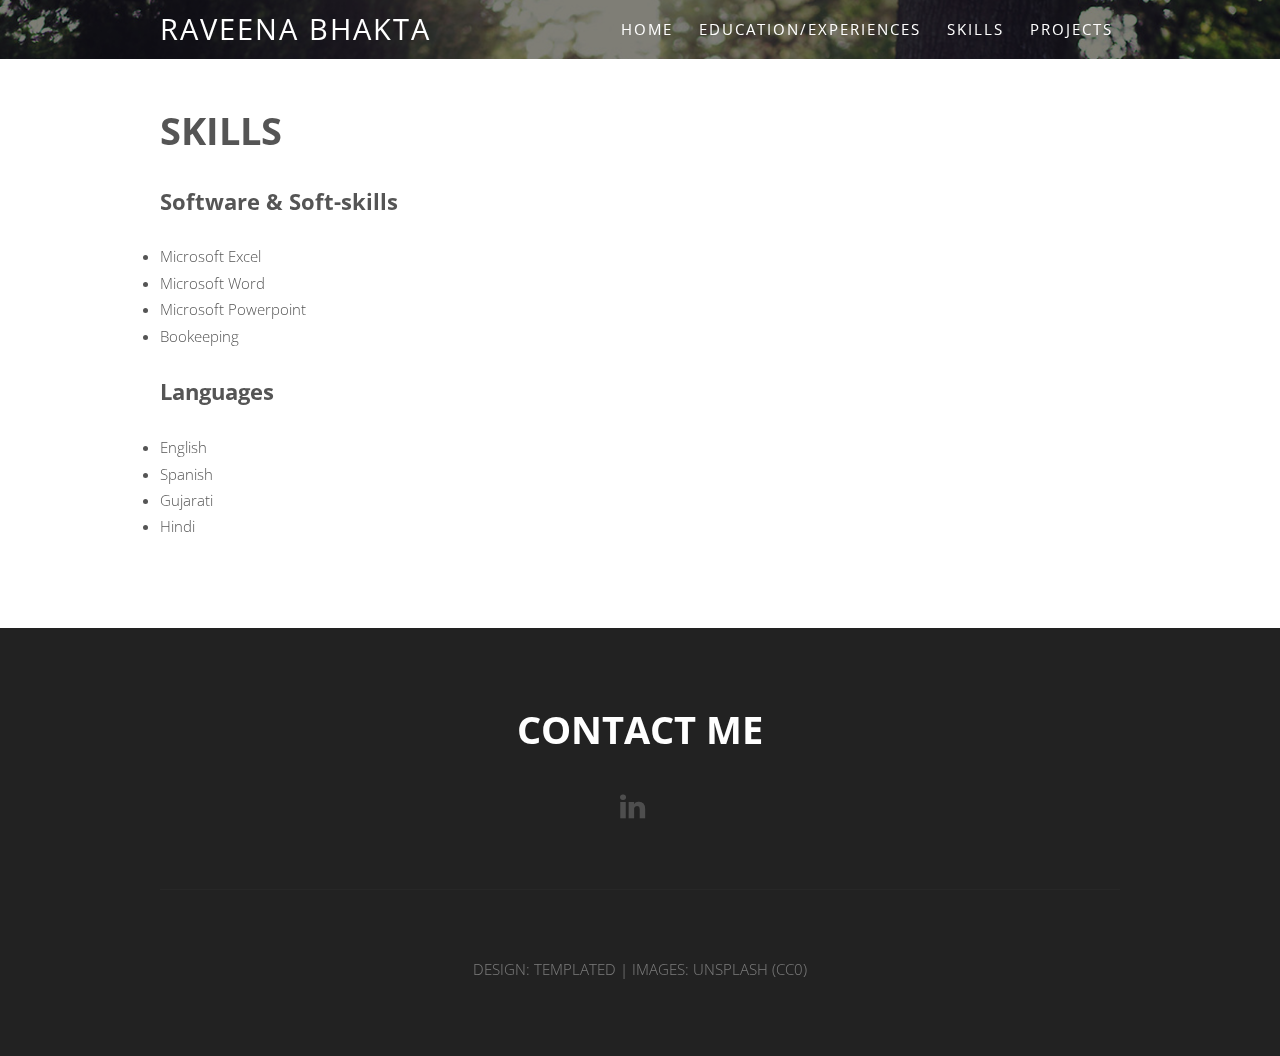
==== skills.html @ ce0762de "Adding main files" ====
<!DOCTYPE HTML>
<!--
	Solarize by TEMPLATED
	templated.co @templatedco
	Released for free under the Creative Commons Attribution 3.0 license (templated.co/license)
-->
<html>
	<head>
		<title>Skills</title>
		<meta http-equiv="content-type" content="text/html; charset=utf-8" />
		<meta name="description" content="" />
		<meta name="keywords" content="" />
		<!--[if lte IE 8]><script src="css/ie/html5shiv.js"></script><![endif]-->
		<script src="js/jquery.min.js"></script>
		<script src="js/jquery.dropotron.min.js"></script>
		<script src="js/skel.min.js"></script>
		<script src="js/skel-layers.min.js"></script>
		<script src="js/init.js"></script>
		<noscript>
			<link rel="stylesheet" href="css/skel.css" />
			<link rel="stylesheet" href="css/style.css" />
		</noscript>
		<!--[if lte IE 8]><link rel="stylesheet" href="css/ie/v8.css" /><![endif]-->
	</head>
	<body>

		<!-- Header Wrapper -->
			<div class="wrapper style1">

			<!-- Header -->
				<div id="header">
					<div class="container">

						<!-- Logo -->
							<h1><a href="index.html" id="logo">Raveena Bhakta</a></h1>

						<!-- Nav -->
							<nav id="nav">
								<ul>
									<li class="active"><a href="index.html">Home</a></li>
									<!--
									<li>
										<a href="">Dropdown</a>
										<ul>
											<li><a href="#">Lorem ipsum dolor</a></li>
											<li><a href="#">Magna phasellus</a></li>
											<li><a href="#">Etiam dolore nisl</a></li>
											<li>
												<a href="">Phasellus consequat</a>
												<ul>
													<li><a href="#">Lorem ipsum dolor</a></li>
													<li><a href="#">Phasellus consequat</a></li>
													<li><a href="#">Magna phasellus</a></li>
													<li><a href="#">Etiam dolore nisl</a></li>
													<li><a href="#">Veroeros feugiat</a></li>
												</ul>
											</li>
											<li><a href="#">Veroeros feugiat</a></li>
										</ul>
									</li>
								-->
									<li><a href="edu.html">Education/Experiences</a></li>
									<li><a href="skills.html">Skills</a></li>
									<li><a href="projects.html">Projects</a></li>
								</ul>
							</nav>

					</div>
				</div>
			</div>

		<!-- Main -->
			<div id="main" class="wrapper style4">
				<div class="container">
					<div class="row">

						<!-- Content -->
						<div id="content" class="8u skel-cell-important">
							<section>
								<header class="major">
									<h2>Skills</h2>
									<!--<span class="byline">Nullam non wisi a sem semper eleifend</span>-->
								</header>
								<h2>Software & Soft-skills</h2>
								<p></p>
					            <ul style="list-style-type:disc;">
									<li>Microsoft Excel</li>
									<li>Microsoft Word</li>
									<li>Microsoft Powerpoint</li>
									<li>Bookeeping</li>
								</ul>

					            <h2>Languages</h2>
								<p></p>
								<ul style="list-style-type:disc;">
									<li>English</li>
									<li>Spanish</li>
									<li>Gujarati</li>
									<li>Hindi</li>
								</ul>

							</section>
						</div>
					</div>
				</div>
			</div>

						<!-- Sidebar -->
		<!--
						<div id="sidebar" class="4u">
							<section>
								<header class="major">
									<h2>Etiam malesuada</h2>
								</header>
								<ul class="default">
									<li><a href="#">Pellentesque lectus gravida blandit</a></li>
									<li><a href="#">Lorem ipsum consectetuer adipiscing</a></li>
									<li><a href="#">Phasellus nibh pellentesque congue</a></li>
									<li><a href="#">Cras vitae metus aliquam pharetra</a></li>
									<li><a href="#">Maecenas vitae orci feugiat eleifend</a></li>
									<li><a href="#">Phasellus nibh pellentesque congue</a></li>
									<li><a href="#">Cras vitae metus aliquam pharetra</a></li>
								</ul>
							</section>
							<section>
								<header class="major">
									<h2>Mauris vulputate</h2>
								</header>
								<ul class="default">
									<li><a href="#">Pellentesque lectus gravida blandit</a></li>
									<li><a href="#">Lorem ipsum consectetuer adipiscing</a></li>
									<li><a href="#">Phasellus nibh pellentesque congue</a></li>
									<li><a href="#">Cras vitae metus aliquam pharetra</a></li>
									<li><a href="#">Maecenas vitae orci feugiat eleifend</a></li>
									<li><a href="#">Phasellus nibh pellentesque congue</a></li>
									<li><a href="#">Cras vitae metus aliquam pharetra</a></li>
								</ul>
							</section>
						</div>

					</div>
				</div>
			</div>
		-->

		<!-- Team -->
			<!--
			<div class="wrapper style5">
				<section id="team" class="container">
					<header class="major">
						<h2>Cras vitae metus aliNuam</h2>
						<span class="byline">pulvinar mollis. Vestibulum sem magna, elementum vestibulum arcu</span>
					</header>
					<div class="row">
						<div class="3u">
							<a href="#" class="image"><img src="images/placeholder.png" alt=""></a>
							<h3>Molly Millions</h3>
							<p>In posuere eleifend odio quisque semper augue wisi ligula.</p>
						</div>
						<div class="3u">
							<a href="#" class="image"><img src="images/placeholder.png" alt=""></a>
							<h3>Henry Dorsett Case</h3>
							<p>In posuere eleifend odio quisque semper augue wisi ligula.</p>
						</div>
						<div class="3u">
							<a href="#" class="image"><img src="images/placeholder.png" alt=""></a>
							<h3>Willis Corto</h3>
							<p>In posuere eleifend odio quisque semper augue wisi ligula.</p>
						</div>
						<div class="3u">
							<a href="#" class="image"><img src="images/placeholder.png" alt=""></a>
							<h3>Linda Lee</h3>
							<p>In posuere eleifend odio quisque semper augue wisi ligula.</p>
						</div>
					</div>
				</section>
			</div>
		-->
	<!-- Footer -->
		<div id="footer">
			<section class="container">
				<header class="major">
					<h2>Contact me</h2>
					<!--<span class="byline">Integer sit amet pede vel arcu aliquet pretium</span>-->
					<span></span>
				</header>
				<ul class="icons">
					<!--
					<li class="active"><a href="#" class="fa fa-facebook"><span>Facebook</span></a></li>
					<li><a href="#" class="fa fa-twitter"><span>Twitter</span></a></li>
					<li><a href="#" class="fa fa-dribbble"><span>Pinterest</span></a></li>
					-->
					<li><a href="https://www.linkedin.com/in/raveena-bhakta/" class="fa fa-linkedin"><span>LinkedIn</span></a></li>
				</ul>
				<hr />
			</section>

			<!-- Copyright -->
				<div id="copyright">
					Design: <a href="http://templated.co">TEMPLATED</a> | Images: <a href="http://unsplash.com">Unsplash</a> (<a href="http://unsplash.com/cc0">CC0</a>)
				</div>
		</div>

	</body>
</html>
---- css/skel.css ----
/* Resets (http://meyerweb.com/eric/tools/css/reset/ | v2.0 | 20110126 | License: none (public domain)) */

	html,body,div,span,applet,object,iframe,h1,h2,h3,h4,h5,h6,p,blockquote,pre,a,abbr,acronym,address,big,cite,code,del,dfn,em,img,ins,kbd,q,s,samp,small,strike,strong,sub,sup,tt,var,b,u,i,center,dl,dt,dd,ol,ul,li,fieldset,form,label,legend,table,caption,tbody,tfoot,thead,tr,th,td,article,aside,canvas,details,embed,figure,figcaption,footer,header,hgroup,menu,nav,output,ruby,section,summary,time,mark,audio,video{margin:0;padding:0;border:0;font-size:100%;font:inherit;vertical-align:baseline;}article,aside,details,figcaption,figure,footer,header,hgroup,menu,nav,section{display:block;}body{line-height:1;}ol,ul{list-style:none;}blockquote,q{quotes:none;}blockquote:before,blockquote:after,q:before,q:after{content:'';content:none;}table{border-collapse:collapse;border-spacing:0;}body{-webkit-text-size-adjust:none}

/* Box Model */

	*, *:before, *:after {
		-moz-box-sizing: border-box;
		-webkit-box-sizing: border-box;
		box-sizing: border-box;
	}

/* Container */

	body {
		/* min-width: (containers) */
		min-width: 1200px;
	}

	.container {
		margin-left: auto;
		margin-right: auto;
		
		/* width: (containers) */
		width: 1200px;
	}

	/* Modifiers */
	
		.container.small {
			/* width: (containers) * 0.75; */
			width: 900px;
		}

		.container.big {
			width: 100%;

			/* max-width: (containers) * 1.25; */
			max-width: 1500px;

			/* min-width: (containers); */
			min-width: 1200px;
		}

/* Grid */

	.\31 2u { width: 100% }
	.\31 1u { width: 91.6666666667% }
	.\31 0u { width: 83.3333333333% }
	.\39 u { width: 75% }
	.\38 u { width: 66.6666666667% }
	.\37 u { width: 58.3333333333% }
	.\36 u { width: 50% }
	.\35 u { width: 41.6666666667% }
	.\34 u { width: 33.3333333333% }
	.\33 u { width: 25% }
	.\32 u { width: 16.6666666667% }
	.\31 u { width: 8.3333333333% }
	.\-11u { margin-left: 91.6666666667% }
	.\-10u { margin-left: 83.3333333333% }
	.\-9u { margin-left: 75% }
	.\-8u { margin-left: 66.6666666667% }
	.\-7u { margin-left: 58.3333333333% }
	.\-6u { margin-left: 50% }
	.\-5u { margin-left: 41.6666666667% }
	.\-4u { margin-left: 33.3333333333% }
	.\-3u { margin-left: 25% }
	.\-2u { margin-left: 16.6666666667% }
	.\-1u { margin-left: 8.3333333333% }

	/* Rows */

		.row > * {
			float: left;
		}

		.row:after {
			content: '';
			display: block;
			clear: both;
			height: 0;
		}

		.row:first-child > * {
			padding-top: 0 !important;
		}

		/* Normal */

			.row > * {
				/* padding-left: (gutters) */
				padding-left: 40px;
			}

			.row + .row > * {
				/* padding: (gutters) 0 0 (gutters) */
				padding: 40px 0 0 40px;
			}

			.row {
				/* margin-left: -(gutters) */
				margin-left: -40px;
			}

		/* Flush */

			.row.flush > * {
				padding-left: 0;
			}

			.row + .row.flush > * {
				padding: 0;
			}

			.row.flush {
				margin-left: 0;
			}

		/* Quarter */

			.row.quarter > * {
				/* padding-left: (gutters * 0.25) */
				padding-left: 10px;
			}

			.row + .row.quarter > * {
				/* padding: (gutters * 0.25) 0 0 (gutters * 0.25) */
				padding: 10px 0 0 10px;
			}

			.row.quarter {
				/* margin-left: -(gutters * 0.25) */
				margin-left: -10px;
			}

		/* Half */

			.row.half > * {
				/* padding-left: (gutters * 0.5) */
				padding-left: 20px;
			}

			.row + .row.half > * {
				/* padding: (gutters * 0.5) 0 0 (gutters * 0.5) */
				padding: 20px 0 0 20px;
			}

			.row.half {
				/* margin-left: -(gutters * 0.5) */
				margin-left: -20px;
			}

		/* One and (a) Half */

			.row.oneandhalf > * {
				/* padding-left: (gutters * 1.5) */
				padding-left: 60px;
			}

			.row + .row.oneandhalf > * {
				/* padding: (gutters * 1.5) 0 0 (gutters * 1.5) */
				padding: 60px 0 0 60px;
			}

			.row.oneandhalf {
				/* margin-left: -(gutters * 1.5) */
				margin-left: -60px;
			}

		/* Double */

			.row.double > * {
				/* padding-left: (gutters * 2) */
				padding-left: 80px;
			}

			.row + .row.double > * {
				/* padding: (gutters * 2) 0 0 (gutters * 2) */
				padding: 80px 0 0 80px;
			}

			.row.double {
				/* margin-left: -(gutters * 2) */
				margin-left: -80px;
			}
---- css/style.css ----
@import url("font-awesome.min.css");
@import url("http://fonts.googleapis.com/css?family=Open+Sans:300,400,600,700,800");

/*
	Solarize by TEMPLATED
	templated.co @templatedco
	Released for free under the Creative Commons Attribution 3.0 license (templated.co/license)
*/

/* Basic */

	body {
		background: #222222;
	}

		body.loading * {
			-moz-transition: none !important;
			-webkit-transition: none !important;
			-o-transition: none !important;
			-ms-transition: none !important;
			transition: none !important;
			-moz-animation: none !important;
			-webkit-animation: none !important;
			-o-animation: none !important;
			-ms-animation: none !important;
			animation: none !important;
		}

	body, input, select, textarea {
		color: #555555;
		font-family: 'Open Sans', sans-serif;
		font-size: 12pt;
		font-weight: 300;
		line-height: 1.65em;
	}

	a {
		color: #82b440;
		text-decoration: underline;
	}

	strong, b {
		font-weight: 700;
	}

	em, i {
		font-style: italic;
	}

	p, ul, ol, dl, table, blockquote {
		margin: 0 0 2em 0;
	}

	p {
		line-height: 1.8em;
	}

		p.medium {
			font-size: 1.4em;
		}

	h1, h2, h3, h4, h5, h6 {
		color: inherit;
		font-weight: 700;
	}

		h1 a, h2 a, h3 a, h4 a, h5 a, h6 a {
			color: inherit;
			text-decoration: none;
		}

	h2 {
		font-size: 1.5em;
	}

	h3 {
		font-size: 1.25em;
	}

	sub {
		font-size: 0.8em;
		position: relative;
		top: 0.5em;
	}

	sup {
		font-size: 0.8em;
		position: relative;
		top: -0.5em;
	}

	hr {
		border-top: solid 1px #82b440;
		border: 0;
		margin-bottom: 1.5em;
	}

	blockquote {
		border-left: solid 0.5em #82b440;
		font-style: italic;
		padding: 1em 0 1em 2em;
	}

	section.special, article.special {
		text-align: center;
	}

	header.major {
		padding-bottom: 3em;
		text-align: center;
		text-transform: uppercase;
	}

		header.major h2 {
			font-size: 2.6em;
			font-weight: 700;
		}

		header.major .byline {
			display: block;
			padding-top: 1em;
			letter-spacing: 1px;
			font-size: 1.4em;
		}

		header.major .norm {
			text-transform: none;
		}

	footer > :last-child {
		margin-bottom: 0;
	}

	footer.major {
		padding-top: 3em;
	}

/* Form */

	input[type="text"],
	input[type="password"],
	input[type="email"],
	textarea {
		-moz-appearance: none;
		-webkit-appearance: none;
		-o-appearance: none;
		-ms-appearance: none;
		appearance: none;
		background: none;
		border: solid 1px #82b440;
		color: inherit;
		display: block;
		outline: 0;
		padding: 0.75em;
		text-decoration: none;
		width: 100%;
	}

		input[type="text"]:focus,
		input[type="password"]:focus,
		input[type="email"]:focus,
		textarea:focus {
			border-color: #82b440;
		}

	input[type="text"],
	input[type="password"],
	input[type="email"] {
		line-height: 1em;
	}

	::-webkit-input-placeholder {
		color: inherit;
		opacity: 0.5;
		position: relative;
		top: 3px;
	}

	:-moz-placeholder {
		color: inherit;
		opacity: 0.5;
	}

	::-moz-placeholder {
		color: inherit;
		opacity: 0.5;
	}

	:-ms-input-placeholder {
		color: inherit;
		opacity: 0.5;
	}

	.formerize-placeholder {
		color: rgba(85, 85, 85, 0.5) !important;
	}

/* Image */

	.image {
		border: 0;
		position: relative;
	}

		.image.fit {
			display: block;
		}

			.image.fit img {
				display: block;
				width: 100%;
			}

		.image.feature {
			display: block;
			margin: 0 0 2em 0;
		}

			.image.feature img {
				display: block;
				width: 100%;
			}

/* Icon */

	.icon {
		position: relative;
	}

		.icon:before {
			content: "";
			-moz-osx-font-smoothing: grayscale;
			-webkit-font-smoothing: antialiased;
			font-family: FontAwesome;
			font-style: normal;
			font-weight: normal;
			text-transform: none !important;
		}

		.icon > .label {
			display: none;
		}

/* Lists */

	ol.default {
		list-style: decimal;
		padding-left: 1.25em;
	}

		ol.default li {
			padding-left: 0.25em;
		}

	ul.default {
		margin: 0;
		padding: 0;
		list-style: none;
	}

		ul.default li {
			padding: 0.40em 0em;
		}

	ul.icons {
		cursor: default;
		padding-bottom: 2em;
	}

		ul.icons li {
			display: inline-block;
			line-height: 1em;
			padding: 0.5em 1em;
		}

			ul.icons li:first-child {
				padding-left: 0;
			}

			ul.icons li span {
				display: none;
			}

			ul.icons li a {
				text-decoration: none;
				font-size: 2em;
				color: inherit;
				opacity: 0.2;
				-moz-transition: all 0.35s ease-in-out;
				-webkit-transition: all 0.35s ease-in-out;
				-o-transition: all 0.35s ease-in-out;
				-ms-transition: all 0.35s ease-in-out;
				transition: all 0.35s ease-in-out;
			}

			ul.icons li a:hover {
				color: inherit;
				opacity: 1;
			}

	ul.actions {
		cursor: default;
	}

		ul.actions:last-child {
			margin-bottom: 0;
		}

		ul.actions li {
			display: inline-block;
			padding: 0 0 0 1.5em;
		}

			ul.actions li:first-child {
				padding: 0;
			}

		ul.actions.vertical li {
			display: block;
			padding: 1.5em 0 0 0;
		}

			ul.actions.vertical li:first-child {
				padding: 0;
			}

	ul.special-icons {
		margin: 0em;
		padding: 0em;
	}

		ul.special-icons > li {
			position: relative;
			padding: 0.50em 0em 0.50em 0em;
		}

		ul.special-icons > li:before {
			position: absolute;
			left: 0;
			top: 2em;
			display: block;
			background: none;
			font-size: 2em;
			border-radius: 5px;
		}

		ul.special-icons > li:first-child {
			border-top: none;
		}

		ul.special-icons h3 {
			margin-bottom: 0.80em;
			line-height: 2em;
			text-transform: uppercase;
			font-weight: 700;
			font-size: 1.2em;
		}

		ul.special-icons span {
			line-height: 190%;
		}

		ul.special-icons .fa {
			float: left;
			display: inline-block;
			padding-right: 1em;
			font-size: 1.4em;
			color: #82b440;
		}

		ul.special-icons p {
			padding-left: 2.7em;
		}

/* Tables */

	table {
		width: 100%;
	}

		table.default {
			width: 100%;
		}

			table.default tbody tr {
				border-bottom: solid 1px #82b440;
			}

			table.default td {
				padding: 0.5em 1em 0.5em 1em;
			}

			table.default th {
				font-weight: 700;
				padding: 0.5em 1em 0.5em 1em;
				text-align: left;
			}

			table.default thead {
				background: #555555;
				color: #fff;
			}

/* Button */

	input[type="submit"],
	input[type="reset"],
	input[type="button"],
	.button {
		-moz-appearance: none;
		-webkit-appearance: none;
		-o-appearance: none;
		-ms-appearance: none;
		appearance: none;
		background: none;
		border-radius: none;
		border: 2px solid;
		border-color: #82b440;
		color: #82b440;
		cursor: pointer;
		display: inline-block;
		padding: 0.90em 1.2em;
		letter-spacing: 1px;
		text-align: center;
		text-decoration: none;
		text-transform: uppercase;
		font-size: 1.4em;
		-moz-transition: all 0.35s ease-in-out;
		-webkit-transition: all 0.35s ease-in-out;
		-o-transition: all 0.35s ease-in-out;
		-ms-transition: all 0.35s ease-in-out;
		transition: all 0.35s ease-in-out;
	}

		input[type="submit"]:hover,
		input[type="reset"]:hover,
		input[type="button"]:hover,
		.button:hover {
			background: #82b440;
			color: white;
		}

		input[type="submit"].alt,
		input[type="reset"].alt,
		input[type="button"].alt,
		.button.alt {
			border-color: inherit;
			color: inherit;
		}

			input[type="submit"].alt:hover,
			input[type="reset"].alt:hover,
			input[type="button"].alt:hover,
			.button.alt:hover {
				background: white;
				color: #82b440;
			}

		input[type="submit"].fit,
		input[type="reset"].fit,
		input[type="button"].fit,
		.button.fit {
			width: 100%;
		}

		input[type="submit"].small,
		input[type="reset"].small,
		input[type="button"].small,
		.button.small {
			font-size: 0.8em;
		}

/* Wrapper */

	.wrapper {
		padding: 6em 0em 4em 0em;
	}

		.wrapper.style1 {
			padding: 0em;
			background: #222222 url(../images/banner.jpg) no-repeat;
			background-size: cover;
		}

		.wrapper.style2 {
			background: #f2f2f2;
		}

			.wrapper.style2 .major {
				text-align: left !important;
			}

				.wrapper.style2 .major h2 {
					display: block;
					margin-bottom: 0.70em;
					letter-spacing: 1px;
					line-height: 1.4em;
					text-transform: uppercase;
					font-size: 1.8em;
					font-weight: 400;
				}

				.wrapper.style2 .major .byline {
					letter-spacing: normal;
					line-height: 1.6em;
					text-transform: capitalize;
					font-size: 1.4em;
				}

			.wrapper.style2 h3 {
				display: block;
				margin-bottom: 1em;
				letter-spacing: 1px;
				line-height: 1.4em;
				text-transform: uppercase;
				font-size: 1.6em;
				font-weight: 400;
			}

		.wrapper.style3 {
			padding-bottom: 6em;
			background: #82b440;
			text-align: center;
			color: white;
		}

			.wrapper.style3 .container {
				padding-left: 6em;
				padding-right: 6em;
			}

			.wrapper.style3 p {
				font-size: 1.6em;
			}

		.wrapper.style4 {
			background: white;
		}

		.wrapper.style5 {
			background: #82b440;
			text-align: center;
			color: white;
		}

			.wrapper.style5 .image {
				display: block;
				width: 60%;
				margin: 0em auto 2em auto;
			}

				.wrapper.style5 .image img {
					border-radius: 50%;
					border: 10px solid;
					border-color: white;
				}

/* Header */

	#header {
		color: white;
		height: 4em;
		background: rgba(0, 0, 0, 0.5);
	}

		#header .container {
			position: relative;
		}

	.homepage #logo {
		display: none;
	}

	.homepage #nav {
		position: static;
		right: none;
		text-align: center;
	}

	#logo {
		line-height: 2em;
		letter-spacing: 2px;
		text-transform: uppercase;
		font-size: 2em;
		font-weight: 400;
	}

		#logo h1 {
			display: inline-block;
			margin: 0;
			padding: 0;
		}

		#logo a {
			color: inherit;
		}

	#nav {
		position: absolute;
		top: 0;
		right: 0;
	}

		#nav > ul {
			margin: 0;
		}

			#nav > ul > li {
				border-radius: 4px;
				display: inline-block;
				margin-left: 0.5em;
				padding: 0 0.5em;
			}

				#nav > ul > li a {
					color: inherit;
					line-height: 4em;
					letter-spacing: 2px;
					text-decoration: none;
					text-transform: uppercase;
					font-weight: 400;
					font-size: 1em;
				}

				#nav > ul > li:first-child {
					margin-left: 0;
				}

				#nav > ul > li.active a {
					color: white;
				}

				#nav > ul > li > ul {
					display: none;
				}

/* Dropotron */

	.dropotron {
		top: 2em;
		background: rgba(32, 32, 32, 0.75);
		border-radius: 4px;
		color: inherit;
		min-width: 12em;
		padding: 1em 0;
		color: white;
	}

		.dropotron > li {
			line-height: 2em;
			padding: 0 1em;
		}

			.dropotron > li > a {
				color: inherit;
				letter-spacing: 2px;
				text-decoration: none;
				text-transform: uppercase;
			}

			.dropotron > li.active > a, .dropotron > li:hover > a {
				color: inherit;
			}

		.dropotron.level-0 {
			border-radius: 0 0 4px 4px;
			font-size: 1em;
			margin-left: -0.5em;
		}

/* Banner */

	#banner {
		padding: 6em 0em 3em 0em;
		text-align: center;
		text-transform: uppercase;
		color: white;
	}

		#banner .container {
			padding: 0em 8em;
		}

		#banner h2 {
			display: inline-block;
			padding: 0.50em 0.30em;
			background: #82b440;
			font-size: 3em;
			font-weight: 400;
		}

		#banner span, #banner p {
			display: block;
			letter-spacing: 1px;
			text-transform: uppercase;
			font-size: 1.6em;
			font-weight: 300;
		}

		#banner span {
			padding: 1em 0em;
		}

/* Main */

	#main {
		padding: 4em 0;
	}

		#main #content .major, #main #sidebar .major {
			text-align: left;
		}

		#main #sidebar section {
			margin-top: 4em;
		}

			#main #sidebar section:first-child {
				margin-top: 0;
			}

		#main #sidebar .major {
			padding-bottom: 2em;
		}

			#main #sidebar .major h2 {
				font-size: 1.8em;
			}

/* Footer */

	#footer {
		padding: 6em 0 2em 0;
		text-align: center;
		color: white;
	}

		#footer hr {
			border-bottom: 1px solid;
			border-color: inherit;
			opacity: .05;
		}

		#footer .major h2 {
			color: inherit;
		}

		#footer .major .byline {
			color: inherit;
			opacity: .4;
		}

		#footer .copyright {
			margin-top: 3em;
			text-align: center;
		}

/* Copyright */

	#copyright {
		position: relative;
		text-transform: uppercase;
		text-align: center;
		padding: 3em 0em 3em 0em;
		color: inherit;
		opacity: .40;
	}

		#copyright a {
			text-decoration: none;
			color: inherit;
		}

/* Extra */

	#extra1 h2 {
		display: block;
		margin-bottom: 1em;
		letter-spacing: 1px;
		line-height: 1.4em;
		text-transform: uppercase;
		font-size: 1.8em;
		font-weight: 400;
	}

	#extra1 h3 {
		display: block;
		margin-bottom: 1em;
		letter-spacing: 1px;
		line-height: 1.4em;
		text-transform: uppercase;
		font-size: 1.6em;
		font-weight: 400;
	}

/* Team */

	#team h3 {
		margin-bottom: 0.50em;
		letter-spacing: 2px;
		text-transform: uppercase;
		font-weight: 700;
	}
---- css/ie/v8.css ----
/*
	Solarize by TEMPLATED
	templated.co @templatedco
	Released for free under the Creative Commons Attribution 3.0 license (templated.co/license)
*/

/* Header */

	#header {
		background: #4c4c4c;
	}

/* Wrapper */

	.wrapper.style5 .image img {
		position: relative;
		-ms-behavior: url("css/ie/PIE.htc");
	}

/* Dropotron */

	.dropotron {
		background: #4c4c4c;
	}

/* Copyright */

	#copyright .container {
		border-color: #303030;
	}
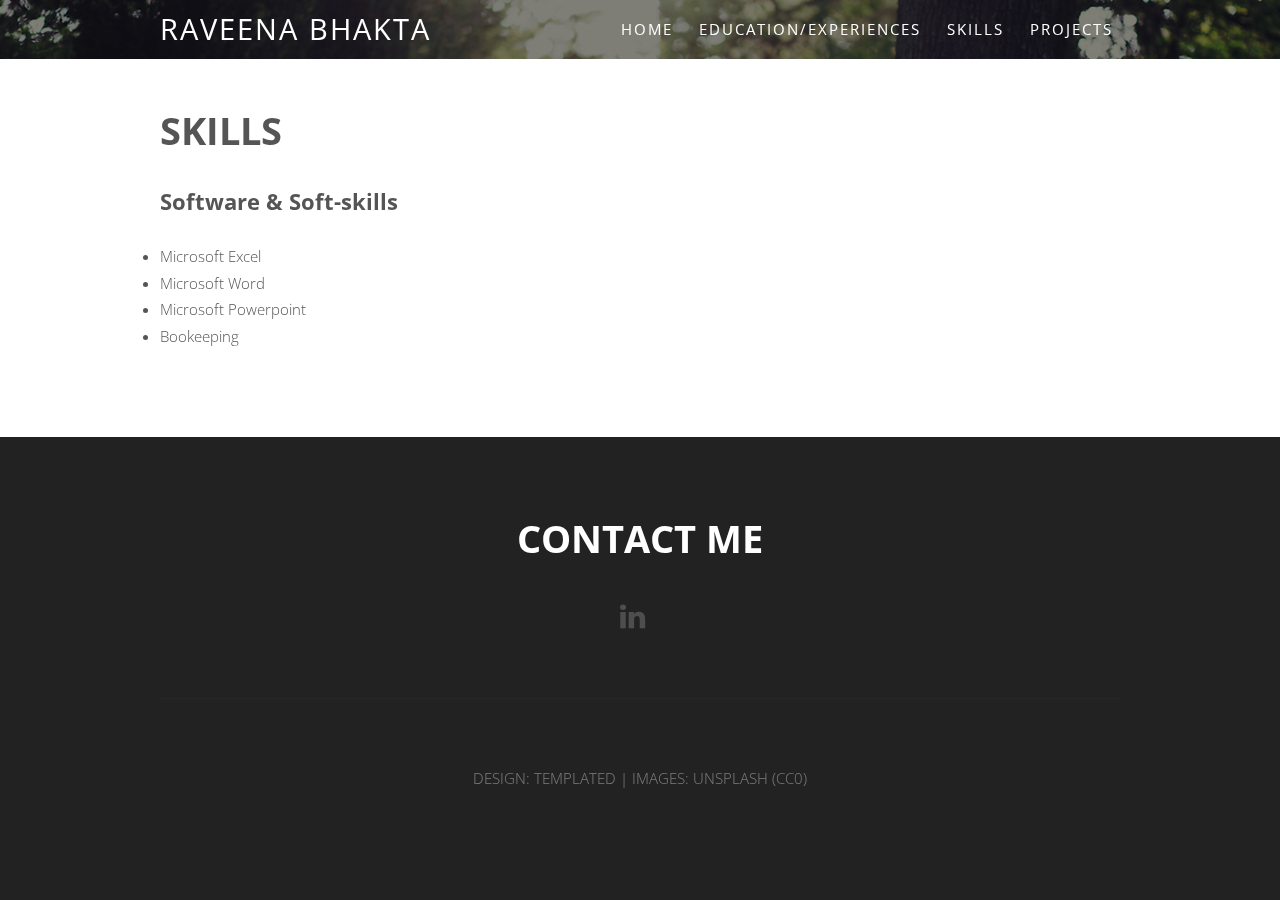
==== commit 8ed2724c: "Update skills.html" ====
--- a/skills.html
+++ b/skills.html
@@ -89,7 +89,7 @@
 									<li>Microsoft Powerpoint</li>
 									<li>Bookeeping</li>
 								</ul>
-
+						<!--
 					            <h2>Languages</h2>
 								<p></p>
 								<ul style="list-style-type:disc;">
@@ -98,7 +98,7 @@
 									<li>Gujarati</li>
 									<li>Hindi</li>
 								</ul>
-
+						-->
 							</section>
 						</div>
 					</div>
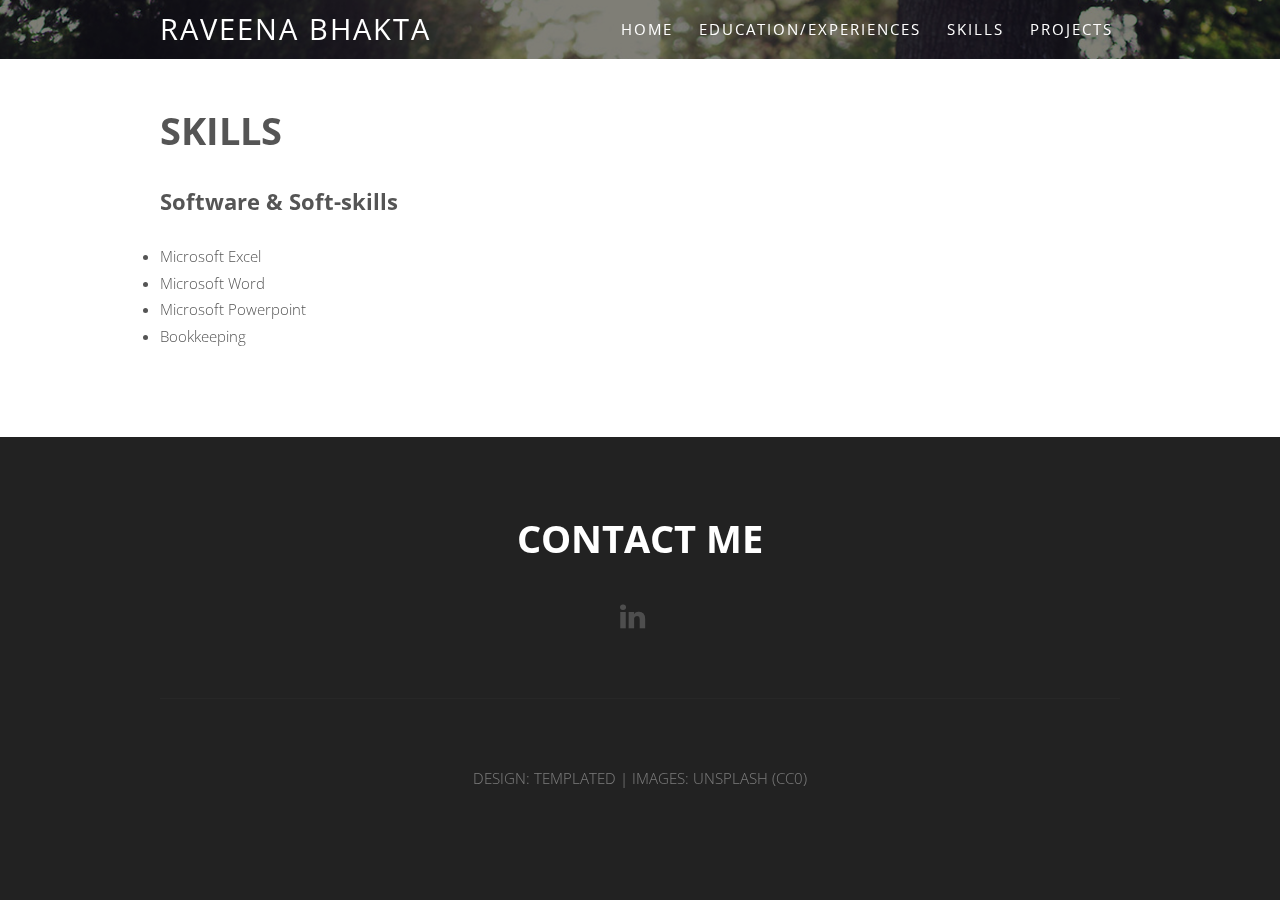
==== commit b0da9e8c: "Fixed a typo" ====
--- a/skills.html
+++ b/skills.html
@@ -87,7 +87,7 @@
 									<li>Microsoft Excel</li>
 									<li>Microsoft Word</li>
 									<li>Microsoft Powerpoint</li>
-									<li>Bookeeping</li>
+									<li>Bookkeeping</li>
 								</ul>
 						<!--
 					            <h2>Languages</h2>
